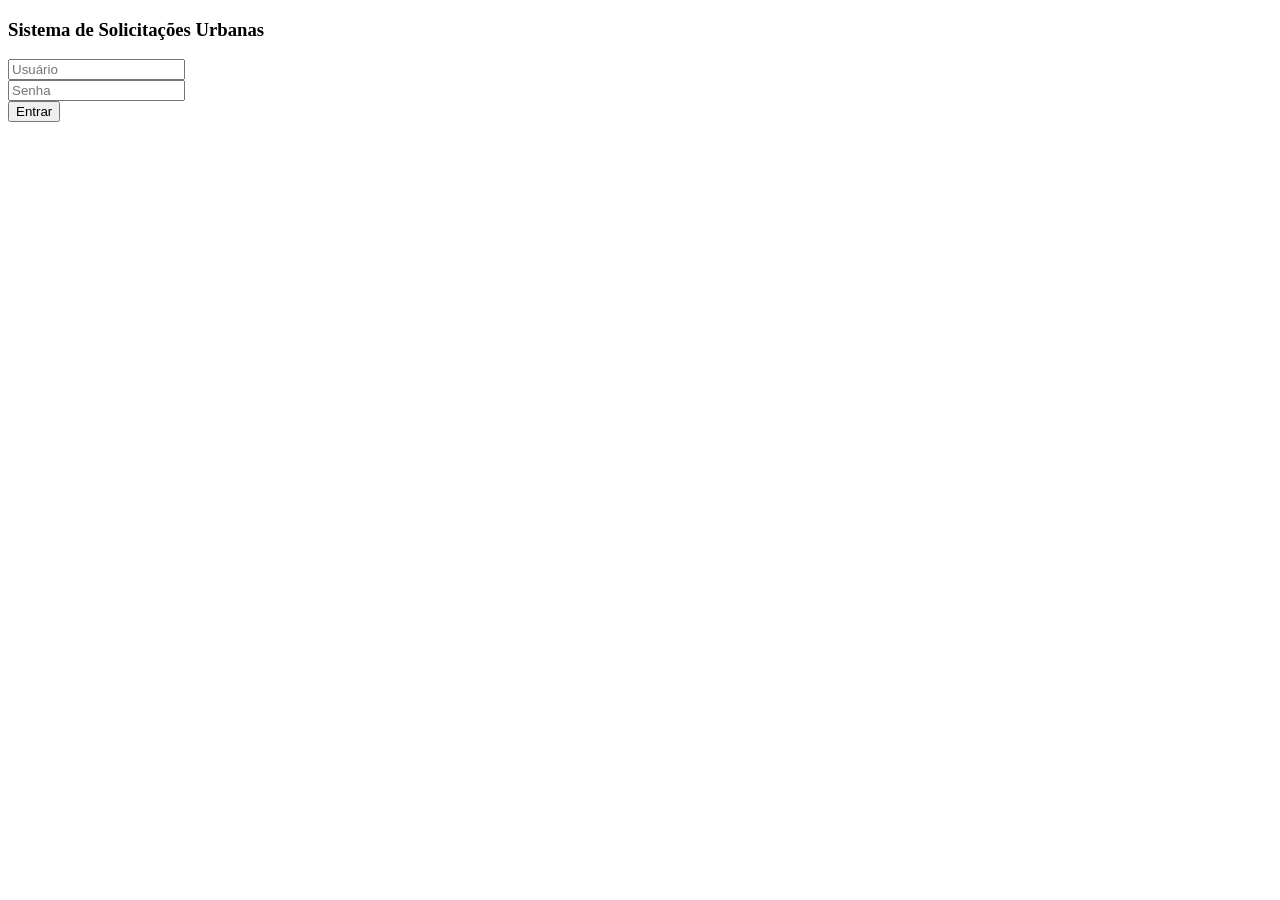
==== web/src/main/resources/templates/login.html @ aeb92fd5 "add frontend with bootstrap to app" ====
<!DOCTYPE html>
<html xmlns:th="http://www.thymeleaf.org">
<head th:replace="~{fragments/head :: head('Login')}"></head>
<body>

<div class="container vh-100 d-flex justify-content-center align-items-center">
    <div class="card p-4 shadow" style="width:400px">
        <h3 class="text-center mb-4">
            Sistema de Solicitações Urbanas
        </h3>

        <form action="/dashboard">
            <div class="mb-3">
                <input type="text" class="form-control" placeholder="Usuário">
            </div>

            <div class="mb-3">
                <input type="password" class="form-control" placeholder="Senha">
            </div>

            <button type="submit" class="btn btn-primary w-100">
                Entrar
            </button>
        </form>
    </div>
</div>
</body>
</html>
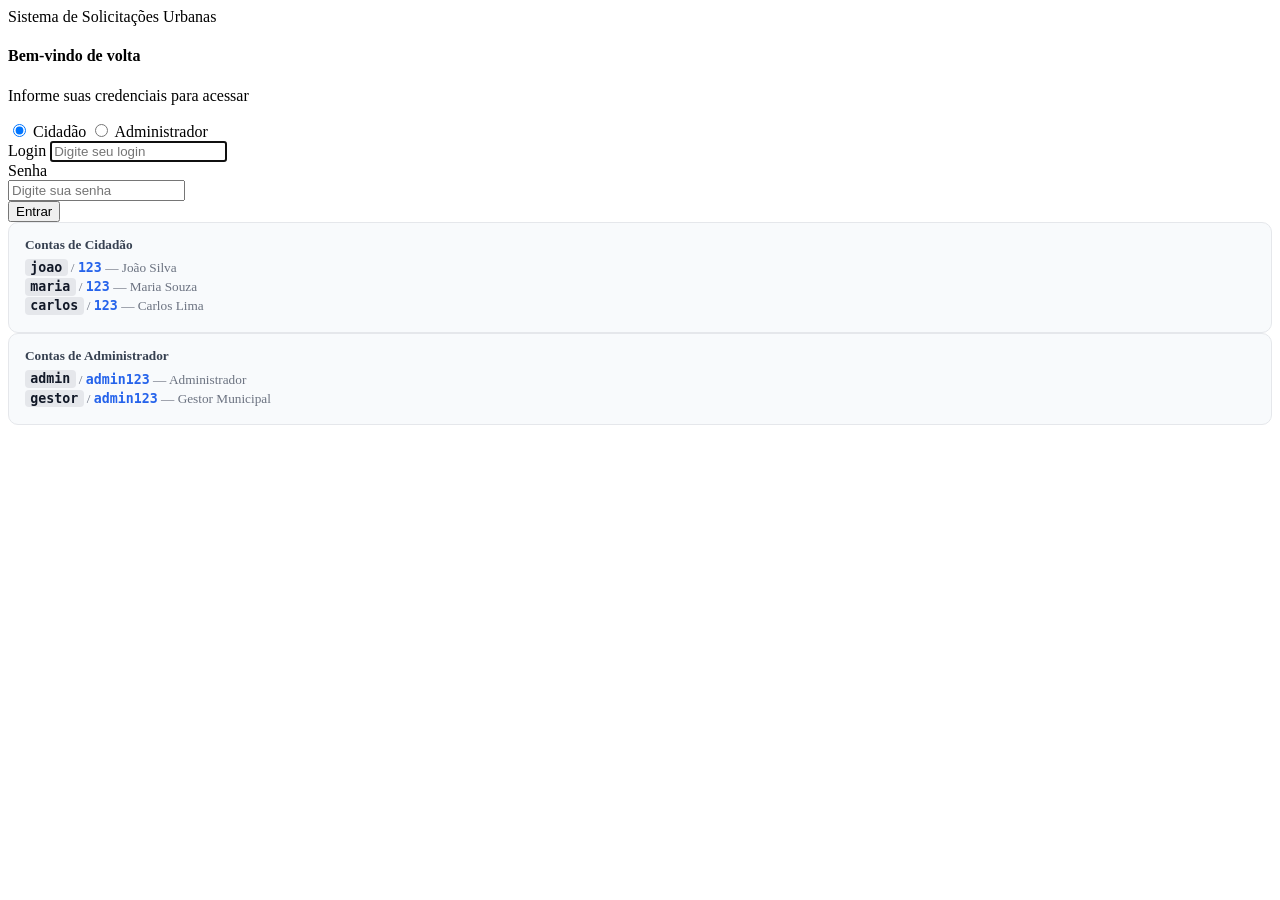
==== commit cd1ce6b1: "feat: add mock login system with session-based auth - LoginController with GET/POST /login and GET /" ====
--- a/web/src/main/resources/templates/login.html
+++ b/web/src/main/resources/templates/login.html
@@ -3,26 +3,106 @@
 <head th:replace="~{fragments/head :: head('Login')}"></head>
 <body>
 
-<div class="container vh-100 d-flex justify-content-center align-items-center">
-    <div class="card p-4 shadow" style="width:400px">
-        <h3 class="text-center mb-4">
+<div class="login-wrapper">
+    <div class="login-card">
+
+        <!-- Logo -->
+        <div class="login-logo">
+            <i class="bi bi-bank2"></i>
             Sistema de Solicitações Urbanas
-        </h3>
+        </div>
 
-        <form action="/dashboard">
+        <h4 class="login-title">Bem-vindo de volta</h4>
+        <p class="login-sub">Informe suas credenciais para acessar</p>
+
+        <!-- Toggle Cidadão / Admin -->
+        <div class="tab-tipo">
+            <input type="radio" name="tipoLogin" id="tab-cidadao" value="cidadao" checked>
+            <label for="tab-cidadao">
+                <i class="bi bi-person-fill me-1"></i>Cidadão
+            </label>
+            <input type="radio" name="tipoLogin" id="tab-admin" value="admin">
+            <label for="tab-admin">
+                <i class="bi bi-shield-lock-fill me-1"></i>Administrador
+            </label>
+        </div>
+
+        <!-- Erro -->
+        <div th:if="${erroMsg}" class="alert alert-danger py-2 mb-3" style="font-size:.9rem;">
+            <i class="bi bi-exclamation-circle-fill me-1"></i>
+            <span th:text="${erroMsg}"></span>
+        </div>
+
+        <!-- Formulário -->
+        <form action="/login" method="post">
+            <input type="hidden" name="next" th:value="${next}">
+
             <div class="mb-3">
-                <input type="text" class="form-control" placeholder="Usuário">
+                <label class="form-label" for="login">Login</label>
+                <input type="text" class="form-control" id="login" name="login"
+                       placeholder="Digite seu login" autofocus required>
+            </div>
+            <div class="mb-4">
+                <label class="form-label" for="senha">Senha</label>
+                <div class="position-relative">
+                    <input type="password" class="form-control" id="senha" name="senha"
+                           placeholder="Digite sua senha" required>
+                    <button type="button"
+                            class="btn btn-sm position-absolute end-0 top-50 translate-middle-y me-1"
+                            style="background:none;border:none;color:#9ca3af;"
+                            onclick="toggleSenha()">
+                        <i class="bi bi-eye" id="olhoIcon"></i>
+                    </button>
+                </div>
             </div>
 
-            <div class="mb-3">
-                <input type="password" class="form-control" placeholder="Senha">
-            </div>
-
-            <button type="submit" class="btn btn-primary w-100">
+            <button type="submit" class="btn btn-primary w-100 py-2 mb-3">
                 Entrar
             </button>
         </form>
+
+        <!-- Dica de credenciais -->
+        <div id="dica-cidadao" class="dica-login">
+            <div class="dica-titulo"><i class="bi bi-info-circle me-1"></i>Contas de Cidadão</div>
+            <div class="dica-linha"><span class="dica-label">joao</span> / <span class="dica-senha">123</span> — João Silva</div>
+            <div class="dica-linha"><span class="dica-label">maria</span> / <span class="dica-senha">123</span> — Maria Souza</div>
+            <div class="dica-linha"><span class="dica-label">carlos</span> / <span class="dica-senha">123</span> — Carlos Lima</div>
+        </div>
+        <div id="dica-admin" class="dica-login d-none">
+            <div class="dica-titulo"><i class="bi bi-shield-lock me-1"></i>Contas de Administrador</div>
+            <div class="dica-linha"><span class="dica-label">admin</span> / <span class="dica-senha">admin123</span> — Administrador</div>
+            <div class="dica-linha"><span class="dica-label">gestor</span> / <span class="dica-senha">admin123</span> — Gestor Municipal</div>
+        </div>
+
     </div>
 </div>
+
+<style>
+.dica-login  { background:#f8fafc; border:1px solid #e5e7eb; border-radius:10px;
+               padding:.9rem 1rem; font-size:.83rem; }
+.dica-titulo { font-weight:700; color:#374151; margin-bottom:.45rem; }
+.dica-linha  { color:#6b7280; margin-bottom:.2rem; }
+.dica-label  { font-family:monospace; background:#e5e7eb; padding:.1em .4em;
+               border-radius:4px; color:#111827; font-weight:700; }
+.dica-senha  { font-family:monospace; color:#2563eb; font-weight:600; }
+</style>
+
+<script src="https://cdn.jsdelivr.net/npm/bootstrap@5.3.3/dist/js/bootstrap.bundle.min.js"></script>
+<script>
+    document.querySelectorAll('input[name="tipoLogin"]').forEach(r =>
+        r.addEventListener('change', () => {
+            const isAdmin = r.value === 'admin';
+            document.getElementById('dica-cidadao').classList.toggle('d-none',  isAdmin);
+            document.getElementById('dica-admin').classList.toggle('d-none', !isAdmin);
+        })
+    );
+    function toggleSenha() {
+        const input = document.getElementById('senha');
+        const icon  = document.getElementById('olhoIcon');
+        const show  = input.type === 'password';
+        input.type  = show ? 'text' : 'password';
+        icon.className = show ? 'bi bi-eye-slash' : 'bi bi-eye';
+    }
+</script>
 </body>
-</html>+</html>
